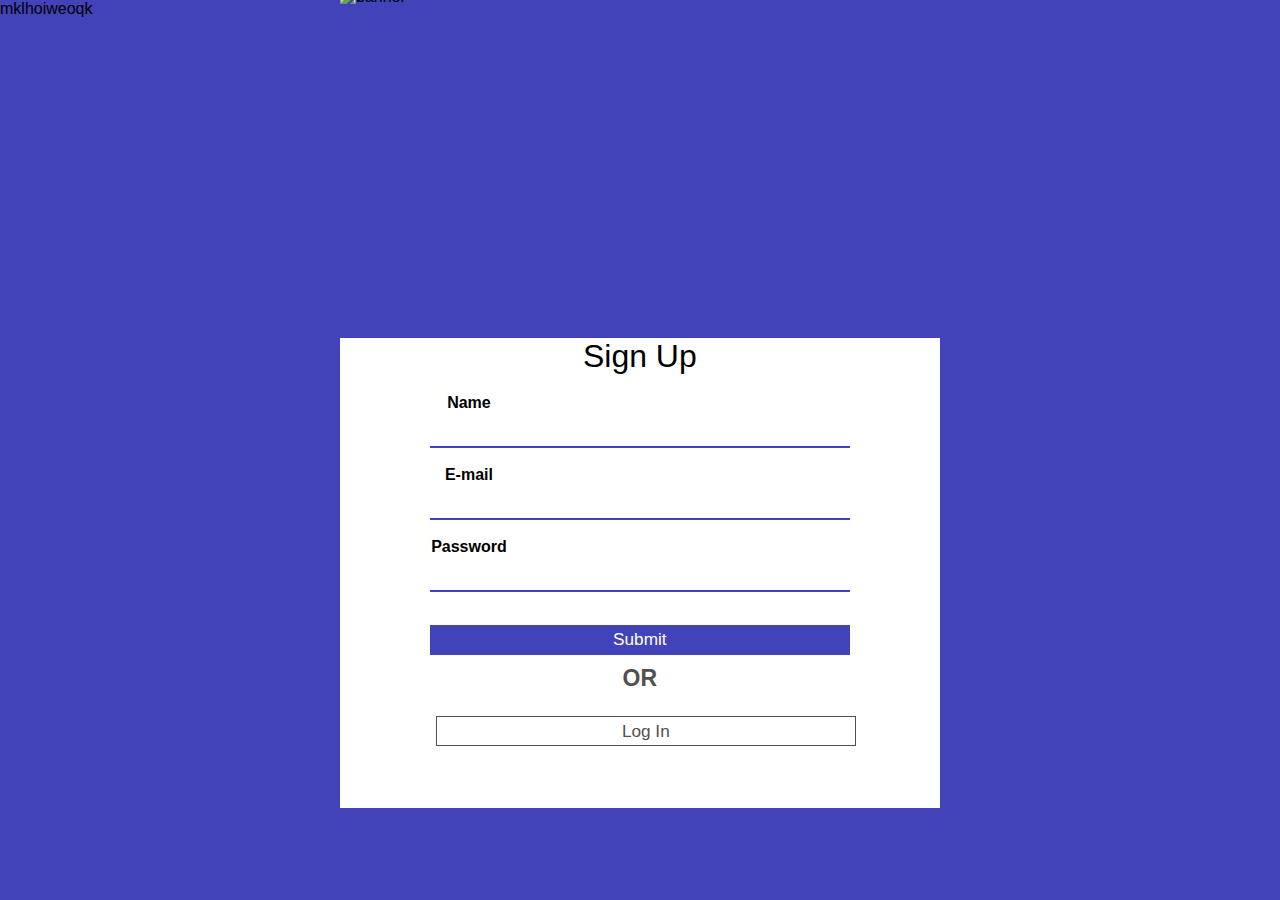
==== index.html @ e21e4098 "commit" ====
<!DOCTYPE html>
<html lang="en">
<head>
    <meta charset="UTF-8">
    <meta name="viewport" content="width=device-width, initial-scale=1.0">
    <link rel="stylesheet" href="style.css">
    <title>Sign Up</title>
</head>
<body>
    mklhoiweoqk
    <div class="container">
        <img src="img.png" alt="banner" class="banner">
        <div class="bg-2">
         <h1> <span>Sign</span> Up</h1>
         <p class="message"></p>
         <p class="emessage"></p>
         <p class="passmessage"></p>
           <form class="form">
               <label>Name</label> <br>
               <input type="text" class="name" min="3" max="10"> <br>
               <label>E-mail</label> <br>
               <input type="text" name="e-mail" class="email"> <br>
               <label>Password</label> <br>
               <input type="password" class="password" min="5" max="10"> <br>
               <input type="submit" class="submit">
           </form>
         <h2> <span>OR</span></h2>
          <a href="login.html"><button class="login">Log 
            In</button></a> 
        </div>
    </div>
<script src="main.js"></script>
</body>
</html>
---- style.css ----
*{
    margin: 0;
    padding: 0;
    box-sizing: border-box;
    overflow-: hidden;
}

body{
    background-color: rgb(66, 66, 185);
    font-family: 'Segoe UI', Tahoma, Geneva, Verdana, sans-serif;
}

h2{
    margin-top: 10px;
    text-align: center;
    color: rgb(82, 79, 79);
    font-size: 23px;
    overflow: hidden;
}
.container{
   max-width: 600px;
   width: 90%;
   margin: auto;
}

.banner{
    margin-top: -30px;
    display: block;
    width: 99.95%;
    height: 350px;
}

.bg-2{
     width: 99.95%;
     height: 470px;
     background-color: #fff;
     position: relative;
}

.bg-2 h1{
    text-align: center;
    font-weight: 380;
}

form{
    display:flex;
    flex-direction: column;
    justify-content: center;
    align-items: center;
    margin-top: 19px;
}

form label{
  font-weight: 550;
  margin-left: -57%;
  margin-bottom: -2%;
}

form input{
    width: 70%;
    height: 30px;
    border: none;
    border-bottom: 2px solid rgb(66, 66, 185);
    outline: none;
    font-size: 17.2px;
    font-weight: 540;
}

.submit{
    margin-top: 15px;
    background-color: rgb(66, 66, 185);
    color: #fff;
    cursor: pointer;
}

.submit:hover{
    transition: 0.9s all ease-in-out;
    background-color: blue;
}

.login{
    margin-top: 24px;
    width: 70%;
    height: 30px; 
    color: rgb(82, 79, 79);
    cursor: pointer;
    border: 1px solid rgb(82, 79, 79);
    outline: none;
    font-size: 17.2px;
    position: absolute;
    left: 16%;
    background-color: #fff;
}

.login:hover{
    transition: 0.9s all ease-in-out;
    background-color: rgb(66, 66, 185);
    color: #fff;
}

#f-pass{
    color: rgb(82, 79, 79);
    align-self: flex-end;
    padding-right: 44px;
    cursor: pointer;
}
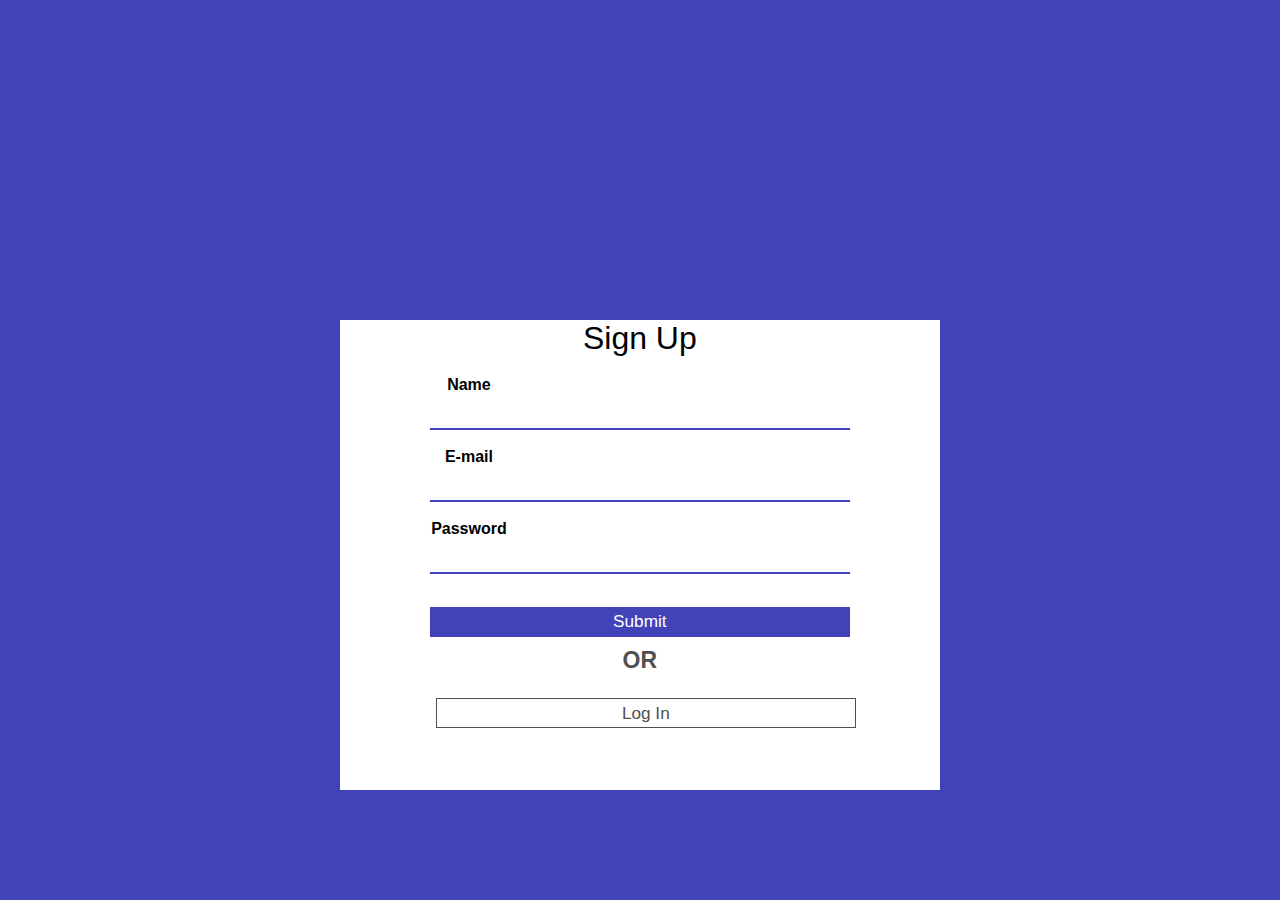
==== commit c899732b: "Update index.html" ====
--- a/index.html
+++ b/index.html
@@ -7,7 +7,7 @@
     <title>Sign Up</title>
 </head>
 <body>
-    mklhoiweoqk
+ 
     <div class="container">
         <img src="img.png" alt="banner" class="banner">
         <div class="bg-2">
@@ -31,4 +31,4 @@
     </div>
 <script src="main.js"></script>
 </body>
-</html>+</html>
